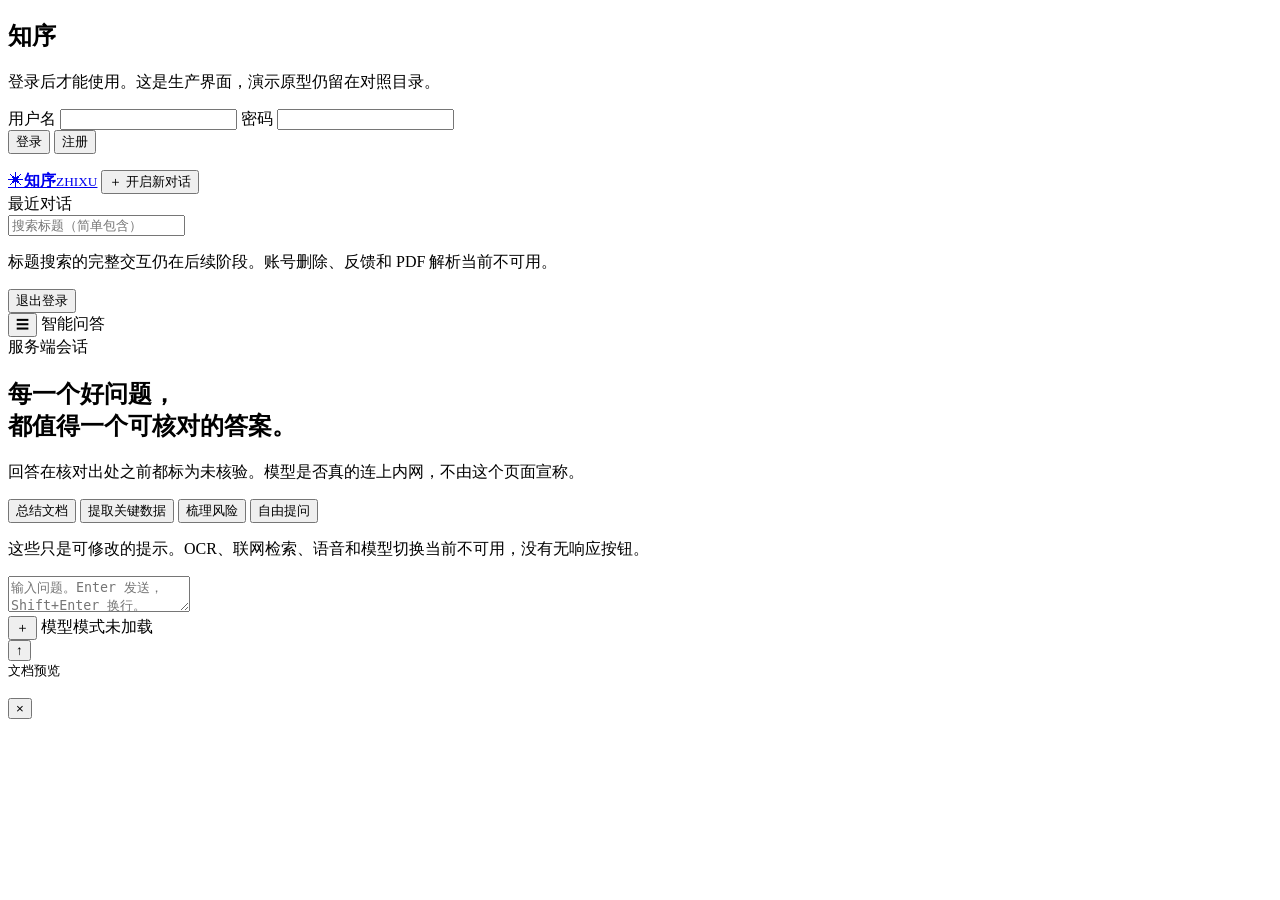
==== web/index.html @ 54f84fce "feat: 交付知序 A 期纵切实现 依据 AUD-ZHIXU-APPR-REC-001 登记的 APPR-ZHIXU-001 v0.2-draft， 按范围基线 BL-ZHIXU-REQ-001 与" ====
<!doctype html>
<html lang="zh-CN">
<head>
  <meta charset="utf-8">
  <meta name="viewport" content="width=device-width, initial-scale=1">
  <title>知序</title>
  <link rel="stylesheet" href="/styles.css">
  <link rel="stylesheet" href="/extra.css">
</head>
<body>
  <section class="auth-view" id="auth-view">
    <form class="auth-card" id="auth-form">
      <h1>知序</h1>
      <p>登录后才能使用。这是生产界面，演示原型仍留在对照目录。</p>
      <label for="username">用户名</label>
      <input id="username" name="username" autocomplete="username" required>
      <label for="password">密码</label>
      <input id="password" name="password" type="password" autocomplete="current-password" required minlength="10">
      <div class="auth-actions">
        <button class="primary" type="submit">登录</button>
        <button class="secondary" type="button" id="register">注册</button>
      </div>
      <p class="unavailable" id="auth-message" role="status"></p>
    </form>
  </section>
  <div class="app hidden" id="app">
    <aside class="sidebar" id="sidebar">
      <a class="brand" href="/" aria-label="知序首页"><span class="brandmark">✳</span><strong>知序</strong><small>ZHIXU</small></a>
      <button class="new-chat" id="new-chat" type="button"><span>＋</span> 开启新对话</button>
      <div class="history-head"><span>最近对话</span></div>
      <input class="history-search" id="history-search" placeholder="搜索标题（简单包含）" aria-label="搜索会话标题">
      <div id="history" class="history"></div>
      <p class="unavailable">标题搜索的完整交互仍在后续阶段。账号删除、反馈和 PDF 解析当前不可用。</p>
      <button class="profile" id="logout" type="button">退出登录</button>
    </aside>
    <div class="scrim hidden" id="scrim"></div>
    <main>
      <header class="topbar">
        <div class="top-left">
          <button id="menu" class="icon-btn mobile-menu" type="button" aria-label="打开导航">☰</button>
          <span id="page-title">智能问答</span>
        </div>
        <div class="top-right"><span class="demo-badge">服务端会话</span></div>
      </header>
      <section class="welcome" id="welcome">
        <h1>每一个好问题，<br>都值得一个<span>可核对的答案。</span></h1>
        <p class="intro">回答在核对出处之前都标为未核验。模型是否真的连上内网，不由这个页面宣称。</p>
        <div class="templates" id="templates">
          <button type="button" data-prompt="请总结当前文档的要点。">总结文档</button>
          <button type="button" data-prompt="请提取当前文档中的关键数据。">提取关键数据</button>
          <button type="button" data-prompt="请梳理当前文档里的风险。">梳理风险</button>
          <button type="button" data-prompt="">自由提问</button>
        </div>
        <p class="unavailable">这些只是可修改的提示。OCR、联网检索、语音和模型切换当前不可用，没有无响应按钮。</p>
      </section>
      <section id="chat" class="chat hidden"><div class="messages" id="messages" aria-live="polite"></div></section>
      <form class="composer" id="composer">
        <div id="attachments" class="attachments"></div>
        <textarea id="prompt" rows="2" maxlength="6000" placeholder="输入问题。Enter 发送，Shift+Enter 换行。" aria-label="输入你的问题"></textarea>
        <div class="composer-bottom">
          <div class="composer-tools">
            <button type="button" class="attach-btn" id="attach" aria-label="添加附件">＋</button>
            <span class="model-label" id="mode-label">模型模式未加载</span>
          </div>
          <button class="send" type="submit" id="send" aria-label="发送问题">↑</button>
        </div>
      </form>
    </main>
    <aside class="preview hidden" id="preview">
      <div class="preview-header">
        <div><small>文档预览</small><h3 id="preview-title"></h3></div>
        <button class="icon-btn" id="preview-close" type="button" aria-label="关闭预览">×</button>
      </div>
      <div class="preview-meta" id="preview-meta"></div>
      <article id="preview-content"></article>
    </aside>
  </div>
  <input type="file" id="files" accept=".txt,.md,text/plain,text/markdown" hidden>
  <div class="toast" id="toast" role="status"></div>
  <script type="module" src="/app.js"></script>
</body>
</html>
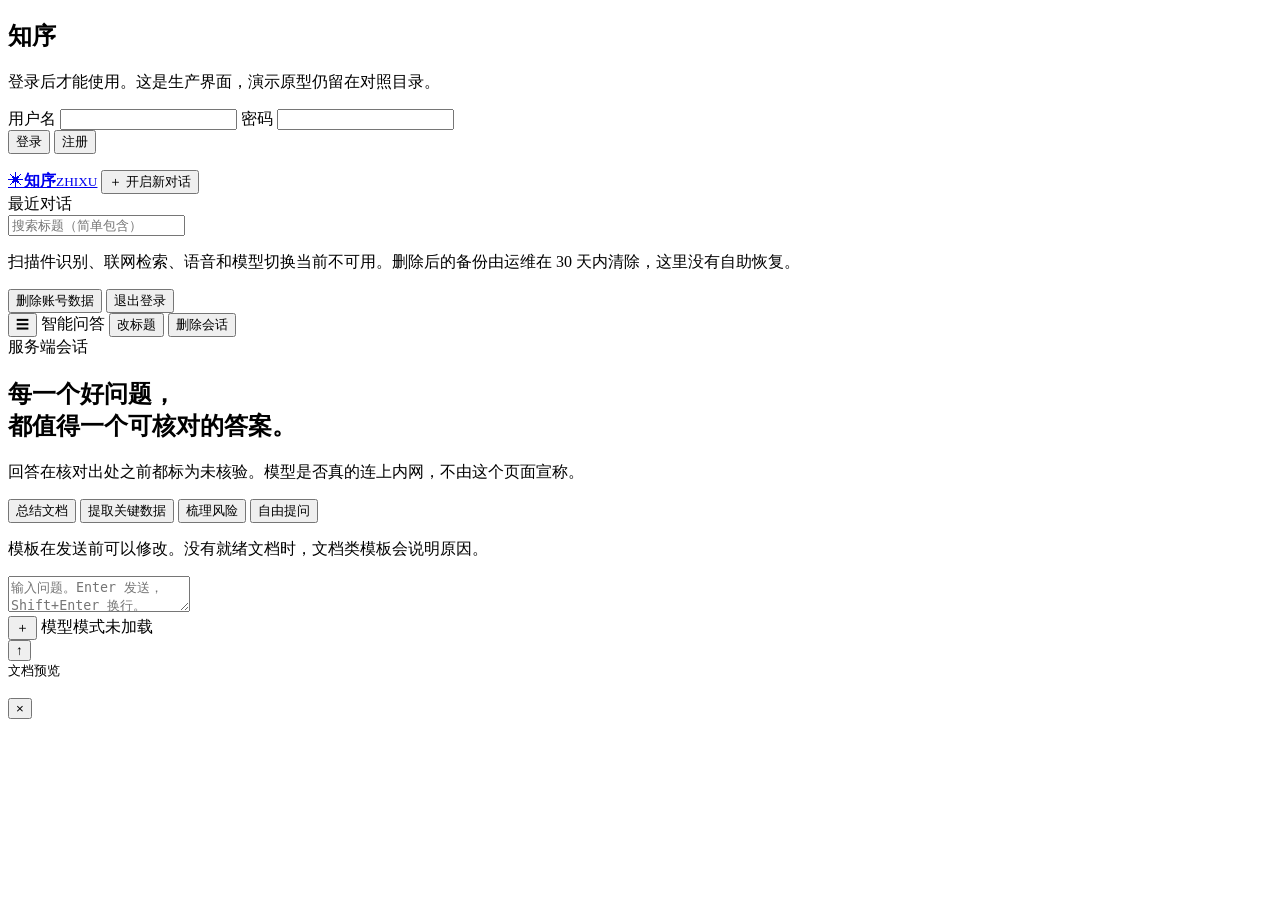
==== commit e54c405f: "feat: 补齐知序 B 期剩余 P0 能力 在不改写 A 期供测提交的前提下，补上 PDF/DOCX 隔离解析、三类在线删除、 反馈、标题搜索、安全排版、可追踪摘要和 30 天备份清除，并记录 DE" ====
--- a/web/index.html
+++ b/web/index.html
@@ -30,7 +30,8 @@
       <div class="history-head"><span>最近对话</span></div>
       <input class="history-search" id="history-search" placeholder="搜索标题（简单包含）" aria-label="搜索会话标题">
       <div id="history" class="history"></div>
-      <p class="unavailable">标题搜索的完整交互仍在后续阶段。账号删除、反馈和 PDF 解析当前不可用。</p>
+      <p class="unavailable" id="unavailable-note">扫描件识别、联网检索、语音和模型切换当前不可用。删除后的备份由运维在 30 天内清除，这里没有自助恢复。</p>
+      <button class="profile" id="delete-account" type="button">删除账号数据</button>
       <button class="profile" id="logout" type="button">退出登录</button>
     </aside>
     <div class="scrim hidden" id="scrim"></div>
@@ -39,6 +40,8 @@
         <div class="top-left">
           <button id="menu" class="icon-btn mobile-menu" type="button" aria-label="打开导航">☰</button>
           <span id="page-title">智能问答</span>
+          <button id="rename" class="icon-btn" type="button">改标题</button>
+          <button id="delete-conversation" class="icon-btn" type="button">删除会话</button>
         </div>
         <div class="top-right"><span class="demo-badge">服务端会话</span></div>
       </header>
@@ -51,7 +54,7 @@
           <button type="button" data-prompt="请梳理当前文档里的风险。">梳理风险</button>
           <button type="button" data-prompt="">自由提问</button>
         </div>
-        <p class="unavailable">这些只是可修改的提示。OCR、联网检索、语音和模型切换当前不可用，没有无响应按钮。</p>
+        <p class="unavailable" id="template-note">模板在发送前可以修改。没有就绪文档时，文档类模板会说明原因。</p>
       </section>
       <section id="chat" class="chat hidden"><div class="messages" id="messages" aria-live="polite"></div></section>
       <form class="composer" id="composer">
@@ -75,7 +78,7 @@
       <article id="preview-content"></article>
     </aside>
   </div>
-  <input type="file" id="files" accept=".txt,.md,text/plain,text/markdown" hidden>
+  <input type="file" id="files" accept=".txt,.md,.pdf,.docx,text/plain,text/markdown,application/pdf" hidden>
   <div class="toast" id="toast" role="status"></div>
   <script type="module" src="/app.js"></script>
 </body>
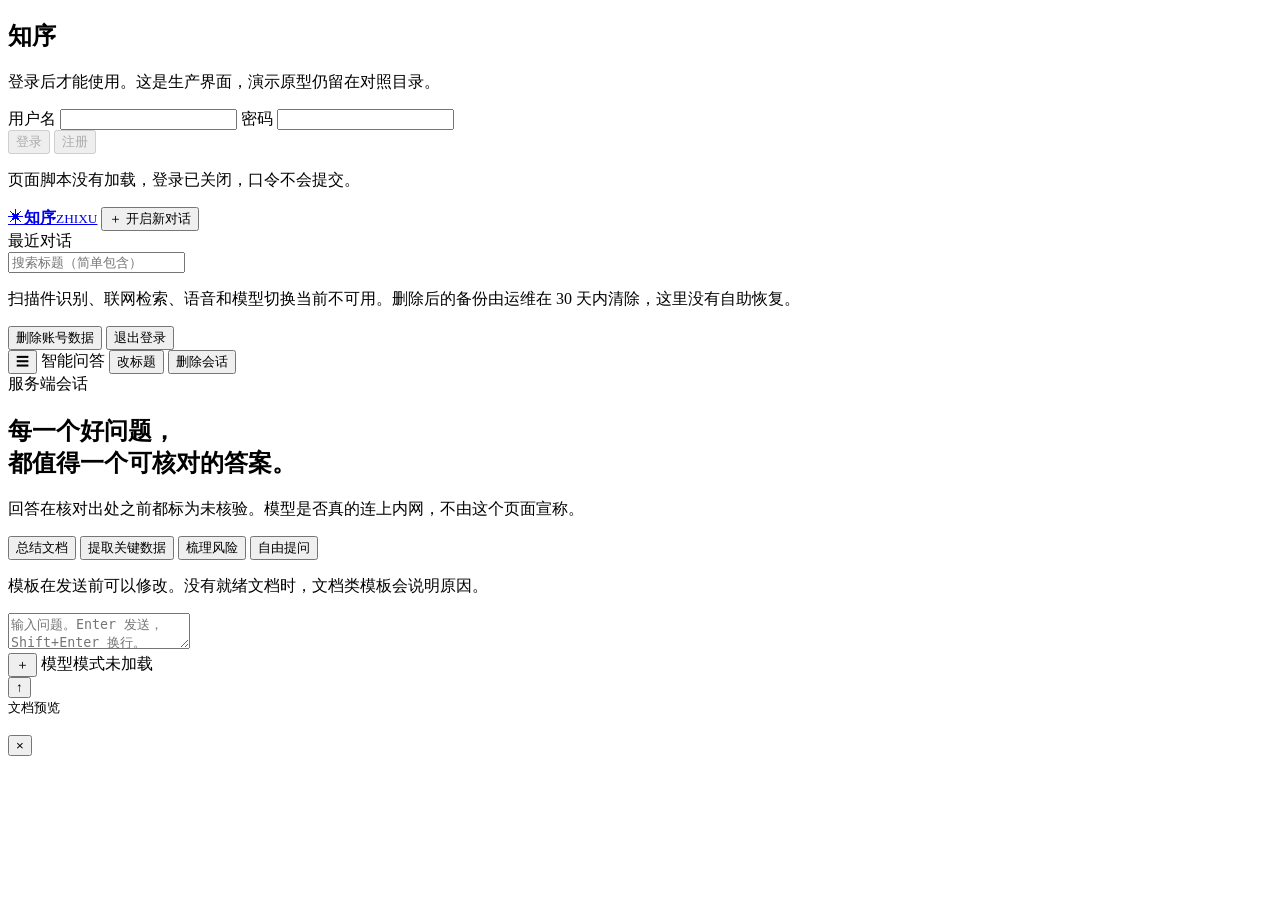
==== commit b7cbfa0f: "fix: 页面脚本缺失时登录表单失败关闭 补齐页面会请求的脚本，并让无脚本时表单不再把字段放进地址。TEST 的脱敏查询串不写成已证实的口令泄露。  Co-authored-by: puyc94jxi" ====
--- a/web/index.html
+++ b/web/index.html
@@ -9,18 +9,19 @@
 </head>
 <body>
   <section class="auth-view" id="auth-view">
-    <form class="auth-card" id="auth-form">
+    <form class="auth-card" id="auth-form" method="post" action="/">
       <h1>知序</h1>
       <p>登录后才能使用。这是生产界面，演示原型仍留在对照目录。</p>
       <label for="username">用户名</label>
-      <input id="username" name="username" autocomplete="username" required>
+      <input id="username" autocomplete="username" required>
       <label for="password">密码</label>
-      <input id="password" name="password" type="password" autocomplete="current-password" required minlength="10">
+      <input id="password" type="password" autocomplete="current-password" required minlength="10">
       <div class="auth-actions">
-        <button class="primary" type="submit">登录</button>
-        <button class="secondary" type="button" id="register">注册</button>
+        <button class="primary" type="submit" id="login" disabled>登录</button>
+        <button class="secondary" type="button" id="register" disabled>注册</button>
       </div>
       <p class="unavailable" id="auth-message" role="status"></p>
+      <noscript><p class="unavailable">页面脚本没有运行，登录已关闭，口令不会提交。</p></noscript>
     </form>
   </section>
   <div class="app hidden" id="app">
@@ -57,7 +58,7 @@
         <p class="unavailable" id="template-note">模板在发送前可以修改。没有就绪文档时，文档类模板会说明原因。</p>
       </section>
       <section id="chat" class="chat hidden"><div class="messages" id="messages" aria-live="polite"></div></section>
-      <form class="composer" id="composer">
+      <form class="composer" id="composer" method="post" action="/">
         <div id="attachments" class="attachments"></div>
         <textarea id="prompt" rows="2" maxlength="6000" placeholder="输入问题。Enter 发送，Shift+Enter 换行。" aria-label="输入你的问题"></textarea>
         <div class="composer-bottom">
@@ -81,5 +82,14 @@
   <input type="file" id="files" accept=".txt,.md,.pdf,.docx,text/plain,text/markdown,application/pdf" hidden>
   <div class="toast" id="toast" role="status"></div>
   <script type="module" src="/app.js"></script>
+  <script>
+    var pageScript = document.querySelector("script[src='/app.js']");
+    if (pageScript) {
+      pageScript.addEventListener("error", function () {
+        var note = document.getElementById("auth-message");
+        if (note) note.textContent = "页面脚本没有加载，登录已关闭，口令不会提交。";
+      });
+    }
+  </script>
 </body>
 </html>
